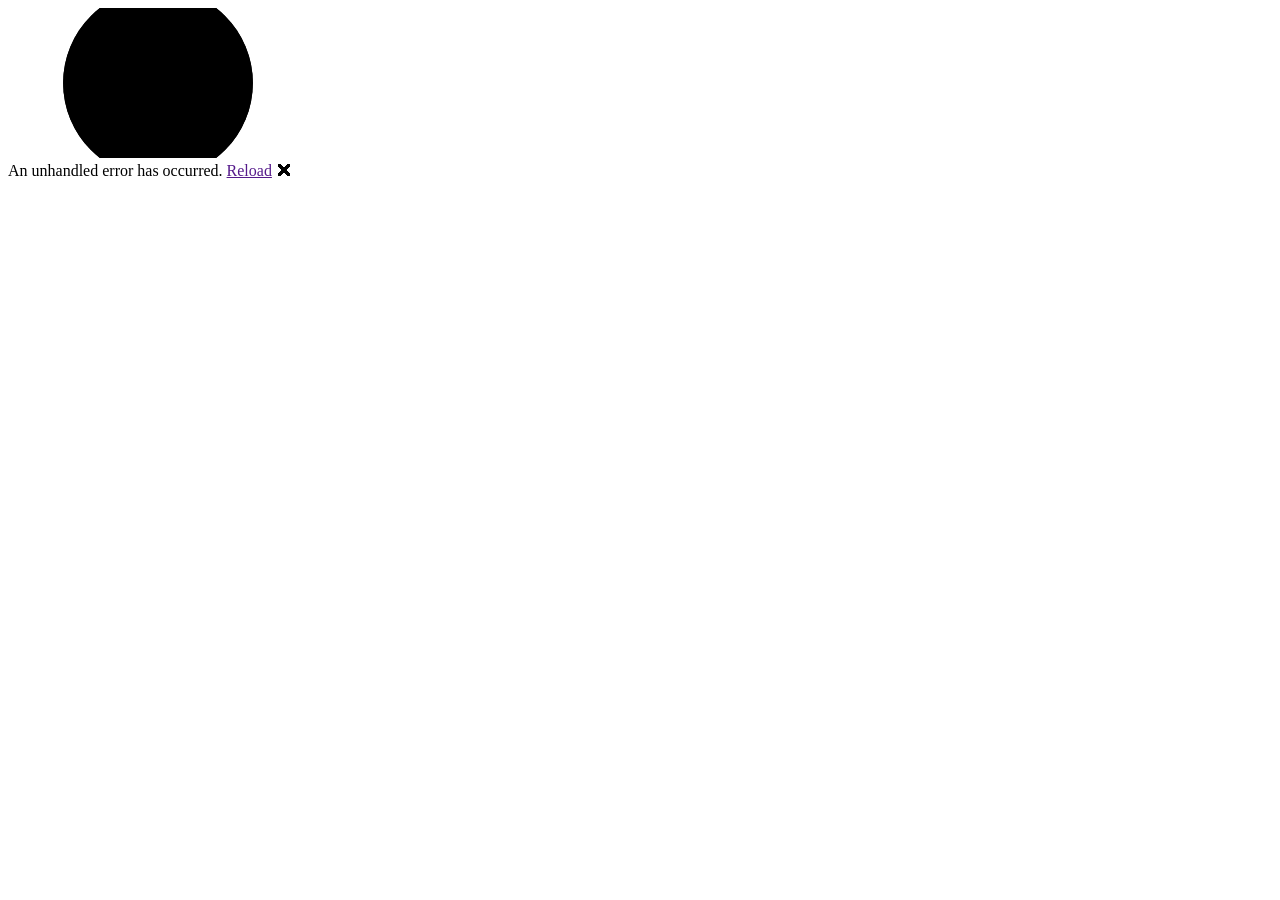
==== MangaFlex.FrontEnd/wwwroot/index.html @ 69c10dfe "Create WebApi for Manga" ====
<!DOCTYPE html>
<html lang="en">

<head>
    <meta charset="utf-8" />
    <meta name="viewport" content="width=device-width, initial-scale=1.0" />
    <title>MangaFlexFront</title>
    <base href="/" />
    <link rel="stylesheet" href="css/bootstrap/bootstrap.min.css" />
    <link rel="stylesheet" href="css/app.css" />
    <link rel="icon" type="image/png" href="favicon.png" />
    <link href="MangaFlexFront.styles.css" rel="stylesheet" />
</head>

<body>
    <div id="app">
        <svg class="loading-progress">
            <circle r="40%" cx="50%" cy="50%" />
            <circle r="40%" cx="50%" cy="50%" />
        </svg>
        <div class="loading-progress-text"></div>
    </div>

    <div id="blazor-error-ui">
        An unhandled error has occurred.
        <a href="" class="reload">Reload</a>
        <a class="dismiss">🗙</a>
    </div>
    <script src="_framework/blazor.webassembly.js"></script>
    <script src="https://code.jquery.com/jquery-3.6.0.min.js"></script>
</body>

</html>
---- MangaFlex.FrontEnd/wwwroot/css/app.css ----
html, body {
    font-family: 'Helvetica Neue', Helvetica, Arial, sans-serif;
}

h1:focus {
    outline: none;
}

a, .btn-link {
    color: #0071c1;
}

.btn-primary {
    color: #fff;
    background-color: #1b6ec2;
    border-color: #1861ac;
}

.btn:focus, .btn:active:focus, .btn-link.nav-link:focus, .form-control:focus, .form-check-input:focus {
  box-shadow: 0 0 0 0.1rem white, 0 0 0 0.25rem #258cfb;
}

.content {
    padding-top: 1.1rem;
}

.valid.modified:not([type=checkbox]) {
    outline: 1px solid #26b050;
}

.invalid {
    outline: 1px solid red;
}

.validation-message {
    color: red;
}

#blazor-error-ui {
    background: lightyellow;
    bottom: 0;
    box-shadow: 0 -1px 2px rgba(0, 0, 0, 0.2);
    display: none;
    left: 0;
    padding: 0.6rem 1.25rem 0.7rem 1.25rem;
    position: fixed;
    width: 100%;
    z-index: 1000;
}

    #blazor-error-ui .dismiss {
        cursor: pointer;
        position: absolute;
        right: 0.75rem;
        top: 0.5rem;
    }

.blazor-error-boundary {
    background: url([data-uri]) no-repeat 1rem/1.8rem, #b32121;
    padding: 1rem 1rem 1rem 3.7rem;
    color: white;
}

    .blazor-error-boundary::after {
        content: "An error has occurred."
    }

.loading-progress {
    position: relative;
    display: block;
    width: 8rem;
    height: 8rem;
    margin: 20vh auto 1rem auto;
}

    .loading-progress circle {
        fill: none;
        stroke: #e0e0e0;
        stroke-width: 0.6rem;
        transform-origin: 50% 50%;
        transform: rotate(-90deg);
    }

        .loading-progress circle:last-child {
            stroke: #1b6ec2;
            stroke-dasharray: calc(3.141 * var(--blazor-load-percentage, 0%) * 0.8), 500%;
            transition: stroke-dasharray 0.05s ease-in-out;
        }

.loading-progress-text {
    position: absolute;
    text-align: center;
    font-weight: bold;
    inset: calc(20vh + 3.25rem) 0 auto 0.2rem;
}

    .loading-progress-text:after {
        content: var(--blazor-load-percentage-text, "Loading");
    }

code {
    color: #c02d76;
}


@keyframes spin {
    to {
        transform: rotate(360deg);
    }
}

.loading-container {
    display: flex;
    justify-content: center;
    align-items: center;
    height: 100vh;
}

.loading-spinner {
    border: 4px solid rgba(0, 0, 0, 0.1);
    border-left-color: #6c5ce7;
    border-radius: 50%;
    width: 50px;
    height: 50px;
    animation: spin 1s linear infinite;
}
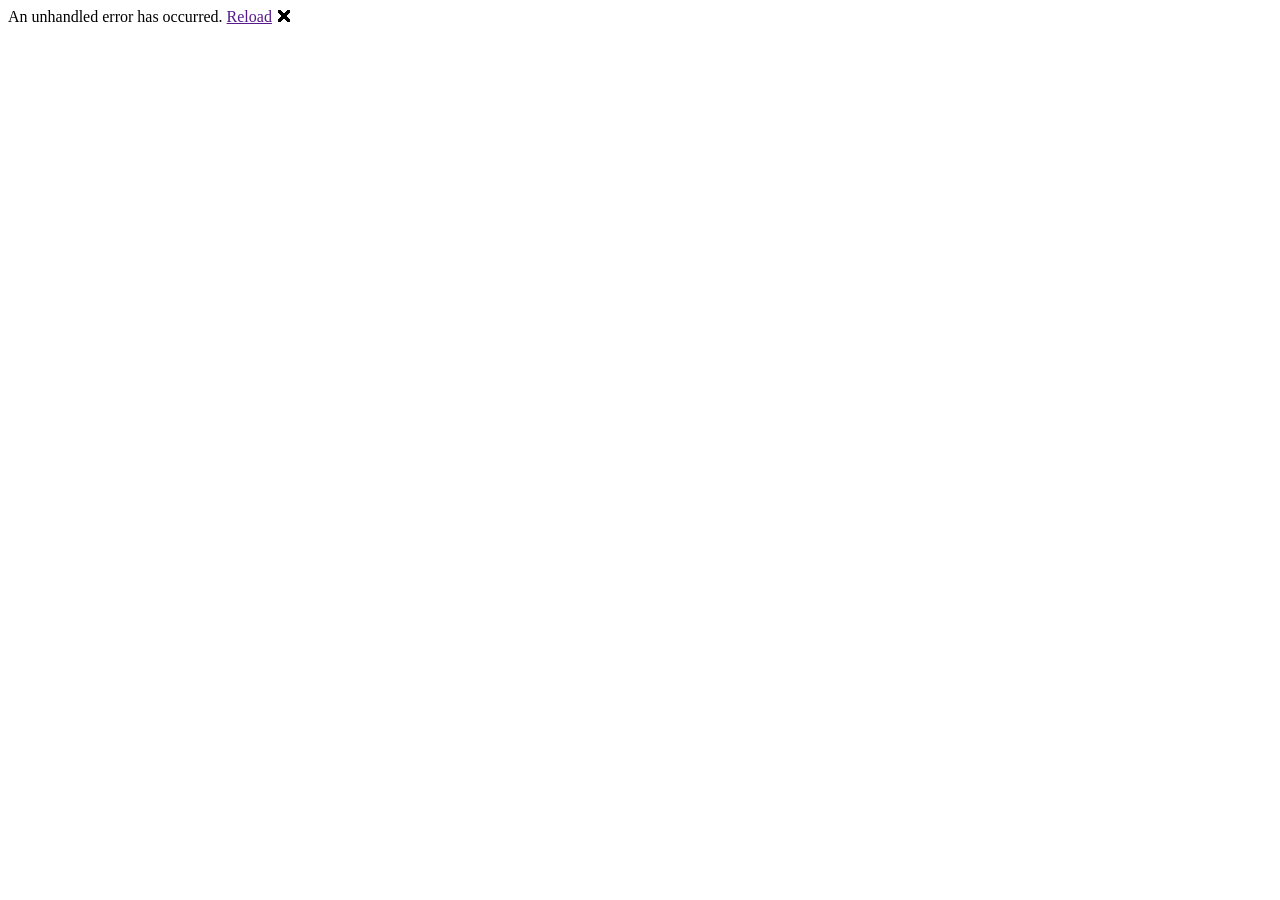
==== commit 468d95a1: "Add Friends" ====
--- a/MangaFlex.FrontEnd/wwwroot/index.html
+++ b/MangaFlex.FrontEnd/wwwroot/index.html
@@ -1,7 +1,6 @@
 <!DOCTYPE html>
 <html lang="en">
-
-<head>
+  <head>
     <meta charset="utf-8" />
     <meta name="viewport" content="width=device-width, initial-scale=1.0" />
     <title>MangaFlexFront</title>
@@ -10,24 +9,43 @@
     <link rel="stylesheet" href="css/app.css" />
     <link rel="icon" type="image/png" href="favicon.png" />
     <link href="MangaFlexFront.styles.css" rel="stylesheet" />
-</head>
+  </head>
 
-<body>
+  <body>
     <div id="app">
-        <svg class="loading-progress">
-            <circle r="40%" cx="50%" cy="50%" />
-            <circle r="40%" cx="50%" cy="50%" />
-        </svg>
-        <div class="loading-progress-text"></div>
+      <div class="loading-container">
+        <div
+          aria-label="Orange and tan hamster running in a metal wheel"
+          role="img"
+          class="wheel-and-hamster"
+          id="loading"
+        >
+          <div class="wheel"></div>
+          <div class="hamster">
+            <div class="hamster__body">
+              <div class="hamster__head">
+                <div class="hamster__ear"></div>
+                <div class="hamster__eye"></div>
+                <div class="hamster__nose"></div>
+              </div>
+              <div class="hamster__limb hamster__limb--fr"></div>
+              <div class="hamster__limb hamster__limb--fl"></div>
+              <div class="hamster__limb hamster__limb--br"></div>
+              <div class="hamster__limb hamster__limb--bl"></div>
+              <div class="hamster__tail"></div>
+            </div>
+          </div>
+          <div class="spoke"></div>
+        </div>
+      </div>
     </div>
 
     <div id="blazor-error-ui">
-        An unhandled error has occurred.
-        <a href="" class="reload">Reload</a>
-        <a class="dismiss">🗙</a>
+      An unhandled error has occurred.
+      <a href="" class="reload">Reload</a>
+      <a class="dismiss">🗙</a>
     </div>
     <script src="_framework/blazor.webassembly.js"></script>
     <script src="https://code.jquery.com/jquery-3.6.0.min.js"></script>
-</body>
-
+  </body>
 </html>
--- a/MangaFlex.FrontEnd/wwwroot/css/app.css
+++ b/MangaFlex.FrontEnd/wwwroot/css/app.css
@@ -123,4 +123,370 @@
     width: 50px;
     height: 50px;
     animation: spin 1s linear infinite;
-}+}
+
+
+.wheel-and-hamster {
+    --dur: 1s;
+    position: relative;
+    width: 12em;
+    height: 12em;
+    font-size: 14px;
+  }
+
+  .wheel,
+  .hamster,
+  .hamster div,
+  .spoke {
+    position: absolute;
+  }
+
+  .wheel,
+  .spoke {
+    border-radius: 50%;
+    top: 0;
+    left: 0;
+    width: 100%;
+    height: 100%;
+  }
+
+  .wheel {
+    background: radial-gradient(100% 100% at center,
+        hsla(0, 0%, 60%, 0) 47.8%,
+        hsl(0, 0%, 60%) 48%);
+    z-index: 2;
+  }
+
+  .hamster {
+    animation: hamster var(--dur) ease-in-out infinite;
+    top: 50%;
+    left: calc(50% - 3.5em);
+    width: 7em;
+    height: 3.75em;
+    transform: rotate(4deg) translate(-0.8em, 1.85em);
+    transform-origin: 50% 0;
+    z-index: 1;
+  }
+
+  .hamster__head {
+    animation: hamsterHead var(--dur) ease-in-out infinite;
+    background: hsl(30, 90%, 55%);
+    border-radius: 70% 30% 0 100% / 40% 25% 25% 60%;
+    box-shadow: 0 -0.25em 0 hsl(30, 90%, 80%) inset,
+      0.75em -1.55em 0 hsl(30, 90%, 90%) inset;
+    top: 0;
+    left: -2em;
+    width: 2.75em;
+    height: 2.5em;
+    transform-origin: 100% 50%;
+  }
+
+  .hamster__ear {
+    animation: hamsterEar var(--dur) ease-in-out infinite;
+    background: hsl(0, 90%, 85%);
+    border-radius: 50%;
+    box-shadow: -0.25em 0 hsl(30, 90%, 55%) inset;
+    top: -0.25em;
+    right: -0.25em;
+    width: 0.75em;
+    height: 0.75em;
+    transform-origin: 50% 75%;
+  }
+
+  .hamster__eye {
+    animation: hamsterEye var(--dur) linear infinite;
+    background-color: hsl(0, 0%, 0%);
+    border-radius: 50%;
+    top: 0.375em;
+    left: 1.25em;
+    width: 0.5em;
+    height: 0.5em;
+  }
+
+  .hamster__nose {
+    background: hsl(0, 90%, 75%);
+    border-radius: 35% 65% 85% 15% / 70% 50% 50% 30%;
+    top: 0.75em;
+    left: 0;
+    width: 0.2em;
+    height: 0.25em;
+  }
+
+  .hamster__body {
+    animation: hamsterBody var(--dur) ease-in-out infinite;
+    background: hsl(30, 90%, 90%);
+    border-radius: 50% 30% 50% 30% / 15% 60% 40% 40%;
+    box-shadow: 0.1em 0.75em 0 hsl(30, 90%, 55%) inset,
+      0.15em -0.5em 0 hsl(30, 90%, 80%) inset;
+    top: 0.25em;
+    left: 2em;
+    width: 4.5em;
+    height: 3em;
+    transform-origin: 17% 50%;
+    transform-style: preserve-3d;
+  }
+
+  .hamster__limb--fr,
+  .hamster__limb--fl {
+    clip-path: polygon(0 0, 100% 0, 70% 80%, 60% 100%, 0% 100%, 40% 80%);
+    top: 2em;
+    left: 0.5em;
+    width: 1em;
+    height: 1.5em;
+    transform-origin: 50% 0;
+  }
+
+  .hamster__limb--fr {
+    animation: hamsterFRLimb var(--dur) linear infinite;
+    background: linear-gradient(hsl(30, 90%, 80%) 80%, hsl(0, 90%, 75%) 80%);
+    transform: rotate(15deg) translateZ(-1px);
+  }
+
+  .hamster__limb--fl {
+    animation: hamsterFLLimb var(--dur) linear infinite;
+    background: linear-gradient(hsl(30, 90%, 90%) 80%, hsl(0, 90%, 85%) 80%);
+    transform: rotate(15deg);
+  }
+
+  .hamster__limb--br,
+  .hamster__limb--bl {
+    border-radius: 0.75em 0.75em 0 0;
+    clip-path: polygon(0 0,
+        100% 0,
+        100% 30%,
+        70% 90%,
+        70% 100%,
+        30% 100%,
+        40% 90%,
+        0% 30%);
+    top: 1em;
+    left: 2.8em;
+    width: 1.5em;
+    height: 2.5em;
+    transform-origin: 50% 30%;
+  }
+
+  .hamster__limb--br {
+    animation: hamsterBRLimb var(--dur) linear infinite;
+    background: linear-gradient(hsl(30, 90%, 80%) 90%, hsl(0, 90%, 75%) 90%);
+    transform: rotate(-25deg) translateZ(-1px);
+  }
+
+  .hamster__limb--bl {
+    animation: hamsterBLLimb var(--dur) linear infinite;
+    background: linear-gradient(hsl(30, 90%, 90%) 90%, hsl(0, 90%, 85%) 90%);
+    transform: rotate(-25deg);
+  }
+
+  .hamster__tail {
+    animation: hamsterTail var(--dur) linear infinite;
+    background: hsl(0, 90%, 85%);
+    border-radius: 0.25em 50% 50% 0.25em;
+    box-shadow: 0 -0.2em 0 hsl(0, 90%, 75%) inset;
+    top: 1.5em;
+    right: -0.5em;
+    width: 1em;
+    height: 0.5em;
+    transform: rotate(30deg) translateZ(-1px);
+    transform-origin: 0.25em 0.25em;
+  }
+
+  .spoke {
+    animation: spoke var(--dur) linear infinite;
+    background: radial-gradient(100% 100% at center,
+        hsl(0, 0%, 60%) 4.8%,
+        hsla(0, 0%, 60%, 0) 5%),
+      linear-gradient(hsla(0, 0%, 55%, 0) 46.9%,
+        hsl(0, 0%, 65%) 47% 52.9%,
+        hsla(0, 0%, 65%, 0) 53%) 50% 50% / 99% 99% no-repeat;
+  }
+
+  @keyframes hamster {
+
+    from,
+    to {
+      transform: rotate(4deg) translate(-0.8em, 1.85em);
+    }
+
+    50% {
+      transform: rotate(0) translate(-0.8em, 1.85em);
+    }
+  }
+
+  @keyframes hamsterHead {
+
+    from,
+    25%,
+    50%,
+    75%,
+    to {
+      transform: rotate(0);
+    }
+
+    12.5%,
+    37.5%,
+    62.5%,
+    87.5% {
+      transform: rotate(8deg);
+    }
+  }
+
+  @keyframes hamsterEye {
+
+    from,
+    90%,
+    to {
+      transform: scaleY(1);
+    }
+
+    95% {
+      transform: scaleY(0);
+    }
+  }
+
+  @keyframes hamsterEar {
+
+    from,
+    25%,
+    50%,
+    75%,
+    to {
+      transform: rotate(0);
+    }
+
+    12.5%,
+    37.5%,
+    62.5%,
+    87.5% {
+      transform: rotate(12deg);
+    }
+  }
+
+  @keyframes hamsterBody {
+
+    from,
+    25%,
+    50%,
+    75%,
+    to {
+      transform: rotate(0);
+    }
+
+    12.5%,
+    37.5%,
+    62.5%,
+    87.5% {
+      transform: rotate(-2deg);
+    }
+  }
+
+  @keyframes hamsterFRLimb {
+
+    from,
+    25%,
+    50%,
+    75%,
+    to {
+      transform: rotate(50deg) translateZ(-1px);
+    }
+
+    12.5%,
+    37.5%,
+    62.5%,
+    87.5% {
+      transform: rotate(-30deg) translateZ(-1px);
+    }
+  }
+
+  @keyframes hamsterFLLimb {
+
+    from,
+    25%,
+    50%,
+    75%,
+    to {
+      transform: rotate(-30deg);
+    }
+
+    12.5%,
+    37.5%,
+    62.5%,
+    87.5% {
+      transform: rotate(50deg);
+    }
+  }
+
+  @keyframes hamsterBRLimb {
+
+    from,
+    25%,
+    50%,
+    75%,
+    to {
+      transform: rotate(-60deg) translateZ(-1px);
+    }
+
+    12.5%,
+    37.5%,
+    62.5%,
+    87.5% {
+      transform: rotate(20deg) translateZ(-1px);
+    }
+  }
+
+  @keyframes hamsterBLLimb {
+
+    from,
+    25%,
+    50%,
+    75%,
+    to {
+      transform: rotate(20deg);
+    }
+
+    12.5%,
+    37.5%,
+    62.5%,
+    87.5% {
+      transform: rotate(-60deg);
+    }
+  }
+
+  @keyframes hamsterTail {
+
+    from,
+    25%,
+    50%,
+    75%,
+    to {
+      transform: rotate(30deg) translateZ(-1px);
+    }
+
+    12.5%,
+    37.5%,
+    62.5%,
+    87.5% {
+      transform: rotate(10deg) translateZ(-1px);
+    }
+  }
+
+  @keyframes spoke {
+    from {
+      transform: rotate(0);
+    }
+
+    to {
+      transform: rotate(-1turn);
+    }
+  }
+
+  .wheel-and-hamster {
+    --dur: 1s;
+    position: absolute;
+    top: 50%;
+    left: 50%;
+    transform: translate(-50%, -50%);
+    width: 12em;
+    height: 12em;
+    font-size: 14px;
+  }
